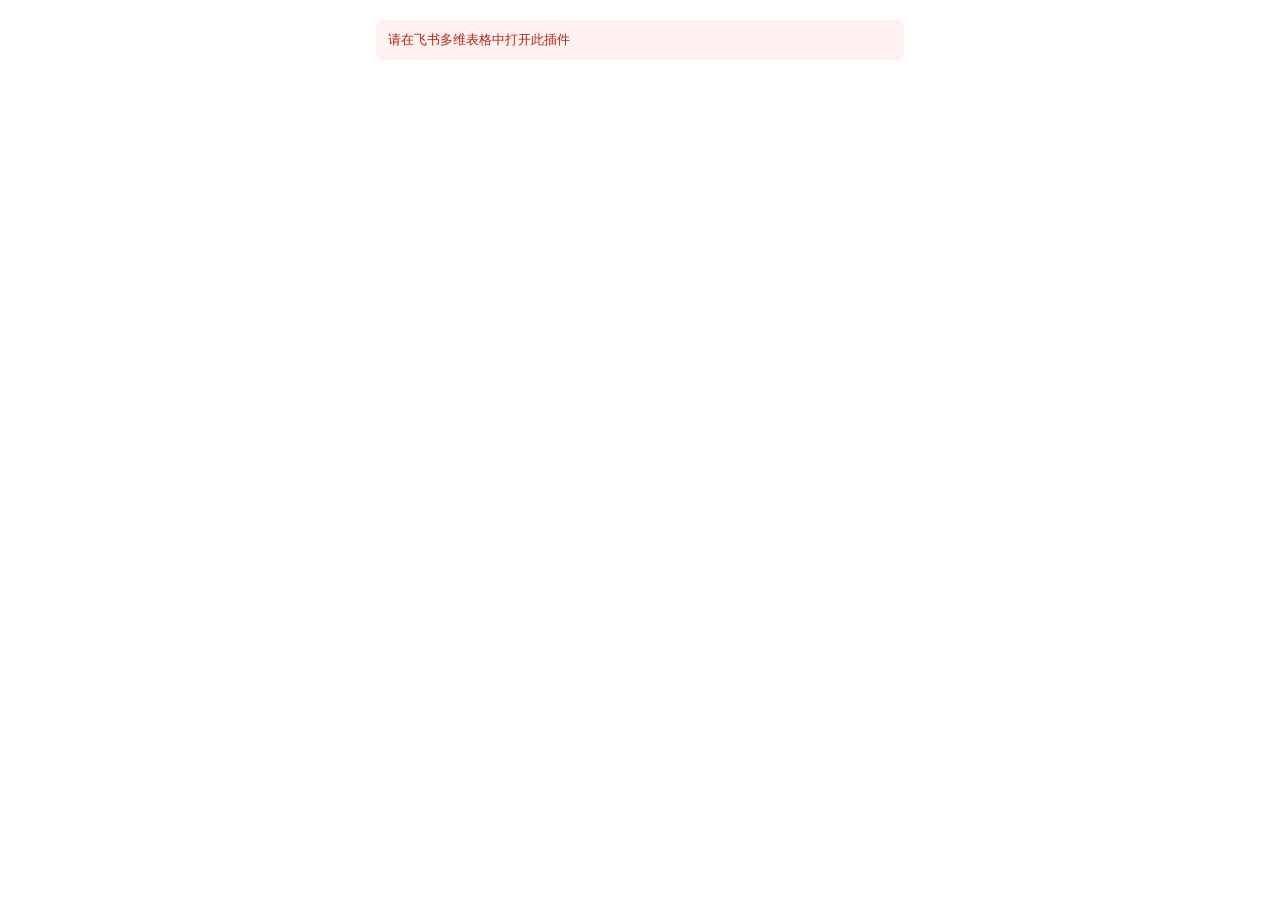
==== index.html @ f6cff4bd "Serve Feishu SDK fallback plugin build" ====
<!doctype html>
<html lang="zh-CN">
  <head>
    <meta charset="UTF-8" />
    <meta name="viewport" content="width=device-width, initial-scale=1.0" />
    <title>蒲公英数据助手</title>
    <script type="module" crossorigin src="/assets/plugin-FORCEHOST.js"></script>
    <link rel="modulepreload" crossorigin href="/assets/client-Bxh3ong6.js">
    <link rel="modulepreload" crossorigin href="/assets/preload-helper-FORCEHOST.js">
    <link rel="stylesheet" crossorigin href="/assets/client-Ci96IoNv.css">
  </head>
  <body>
    <div id="root"></div>
  </body>
</html>
---- assets/client-Ci96IoNv.css ----
:root{--brand-primary:#245bdb;--brand-hover:#1f4db8;--brand-focus:#245bdb;--text-muted:#5c5f66;color:#1f2329;background:#fff;font-family:Inter,PingFang SC,Microsoft YaHei,sans-serif}*{box-sizing:border-box}body{background:#fff;min-width:320px;margin:0}button,input,select{font:inherit}button,select,input{accent-color:var(--brand-primary)}button:focus-visible,select:focus-visible,input:focus-visible,summary:focus-visible{outline:3px solid var(--brand-focus);outline-offset:2px}.plugin-shell{width:100%;min-width:320px;max-width:560px;margin:0 auto;padding:20px 16px 28px;overflow-x:hidden}.plugin-header{justify-content:space-between;align-items:flex-start;gap:12px;margin-bottom:16px;display:flex}.demo-badge{color:#745500;background:#fff3cd;border-radius:999px;margin:4px 0;padding:2px 7px;font-size:12px;font-weight:700;display:inline-block}.eyebrow{color:#1f2329;letter-spacing:-.01em;margin:0 0 5px;font-size:16px;font-weight:700}.account-state{color:#646a73;align-items:center;gap:6px;margin:0;font-size:13px;display:flex}.status-dot{background:#8f959e;border-radius:50%;width:8px;height:8px}.status-dot.healthy{background:#34a853}.account-action{min-height:32px;color:var(--brand-primary);cursor:pointer;background:#fff;border:1px solid #b7c8f7;border-radius:6px;margin-top:8px;padding:0 10px;font-size:12px;font-weight:600}.account-action:disabled{cursor:wait;color:var(--text-muted)}.header-hint{max-width:168px;color:var(--text-muted);text-align:right;margin:0;font-size:12px;line-height:18px}.tablist{border-bottom:1px solid #e5e6eb;grid-template-columns:repeat(4,minmax(0,1fr));display:grid}.tab{color:#646a73;cursor:pointer;background:0 0;border:0;min-height:44px;padding:0 4px;font-size:14px;position:relative}.tab[aria-selected=true]{color:var(--brand-primary);font-weight:600}.tab[aria-selected=true]:after{background:var(--brand-primary);content:"";height:2px;position:absolute;bottom:-1px;left:12px;right:12px}.tab:active,.primary-button:active:not(:disabled){transform:scale(.97)}.tab,.primary-button{transition:transform .12s cubic-bezier(.23,1,.32,1),color .14s,background-color .14s}.tab-panel{padding-top:20px}.page-content{gap:20px;display:grid}.page-intro h1{color:#1f2329;letter-spacing:-.02em;margin:0 0 6px;font-size:20px;line-height:28px}.page-intro p,.action-hint,.empty-detail p{color:#646a73;margin:0;font-size:13px;line-height:20px}.form-section{border:0;min-width:0;margin:0;padding:0}.form-section legend{color:#1f2329;margin-bottom:10px;padding:0;font-size:14px;font-weight:650}.source-summary{grid-template-columns:repeat(2,minmax(0,1fr));gap:8px;margin:0 0 12px;display:grid}.source-summary div{background:#f5f6f7;border-radius:8px;min-width:0;padding:10px}.source-summary dt{color:var(--text-muted);font-size:12px}.source-summary dd{color:#30343b;text-overflow:ellipsis;white-space:nowrap;margin:3px 0 0;font-size:13px;overflow:hidden}label{color:#30343b;font-size:14px}select{color:#1f2329;background:#fff;border:1px solid #d0d3d6;border-radius:7px;width:100%;min-height:44px;margin-top:6px;padding:0 10px}select:disabled{color:var(--text-muted);background:#f5f6f7}.toggle-row,.radio-row,.field-row{cursor:pointer;align-items:flex-start;gap:10px;min-height:44px;padding:8px 0;display:flex}.toggle-row+.toggle-row{border-top:1px solid #f0f1f2}.toggle-row input,.radio-row input,.field-row input{flex:none;width:18px;height:18px;margin:2px 0 0}.toggle-row span{gap:2px;min-width:0;display:grid}.toggle-row strong{color:#30343b;font-size:14px;font-weight:600}.toggle-row small{color:var(--text-muted);font-size:12px;line-height:18px}.radio-row{align-items:center;padding:7px 0}.radio-row input{margin-top:0}.advanced-settings{color:#646a73;font-size:14px}.advanced-settings summary{cursor:pointer;color:#4e5969;min-height:32px}.advanced-settings .toggle-row{margin-top:6px}.primary-button{background:var(--brand-primary);color:#fff;cursor:pointer;border:0;border-radius:7px;width:100%;min-height:44px;font-size:14px;font-weight:600}.primary-button:disabled{cursor:not-allowed;color:#f7f9ff;background:#b8c8f8}.action-hint{text-align:center}.field-actions{gap:8px;display:flex}.field-actions button{color:#30343b;cursor:pointer;background:#fff;border:1px solid #d0d3d6;border-radius:7px;min-height:44px;padding:0 12px;font-size:14px}.field-actions button:active{transform:scale(.97)}.field-actions button{transition:transform .12s cubic-bezier(.23,1,.32,1),border-color .14s,color .14s}.field-groups{gap:12px;display:grid}.field-group{background:#fafbfc;border:1px solid #e5e6eb;border-radius:10px;min-width:0;margin:0;padding:14px}.field-group legend{color:#30343b;padding:0 6px;font-size:14px;font-weight:700}.field-grid{grid-template-columns:repeat(2,minmax(0,1fr));gap:8px;display:grid}.field-row{background:#fff;border:1px solid #eef0f3;border-radius:8px;align-items:center;min-width:0;min-height:54px;padding:8px 10px}.field-row input{margin-top:0}.field-row span{gap:2px;min-width:0;display:grid}.field-row strong{color:#30343b;text-overflow:ellipsis;white-space:nowrap;font-size:13px;font-weight:600;overflow:hidden}.field-row small{color:var(--text-muted);text-overflow:ellipsis;white-space:nowrap;font-family:ui-monospace,SFMono-Regular,Menlo,monospace;font-size:10px;overflow:hidden}.empty-detail{gap:6px;padding:18px 0;display:grid}.detail-state{font-weight:600;color:#4e5969!important}.detail-summary,.note-results,.write-preview{background:#fafbfc;border:1px solid #e5e6eb;border-radius:8px;gap:8px;padding:12px;display:grid}.detail-summary p,.write-preview p,.note-results p{color:#4e5969;margin:0;font-size:13px;line-height:20px}.detail-summary dl{grid-template-columns:repeat(3,minmax(0,1fr));gap:8px;margin:0;display:grid}.detail-summary dl div{background:#fff;border-radius:6px;padding:8px}.detail-summary dt{color:var(--text-muted);font-size:12px}.detail-summary dd{color:#30343b;margin:3px 0 0;font-size:16px;font-weight:650}.detail-summary ul,.write-preview ul{color:#b42318;gap:4px;margin:0;padding-left:20px;font-size:13px;line-height:20px;display:grid}.note-results h2{color:#1f2329;margin:0;font-size:14px}.note-results article{border-top:1px solid #e5e6eb;gap:2px;padding:10px 0;display:grid}.note-results article strong{color:#30343b;font-size:14px}.write-preview .primary-button{margin-top:4px}.bootstrap-state{color:var(--text-muted);margin:0;font-size:13px;line-height:20px}.inline-error{color:#b42318;background:#fff1f0;border-radius:7px;margin:0 0 16px;padding:10px 12px;font-size:13px;line-height:20px}.onboarding-gate{text-align:center;align-content:center;justify-items:center;min-height:420px;display:grid}.onboarding-icon{width:48px;height:48px;color:var(--brand-primary);background:#eaf0ff;border-radius:14px;place-items:center;margin-bottom:16px;font-size:21px;font-weight:800;display:grid}.onboarding-gate h1{color:#1f2329;margin:5px 0 8px;font-size:22px;line-height:30px}.onboarding-message{color:#646a73;margin:0;font-size:14px;line-height:22px}.onboarding-action{place-items:center;max-width:360px;margin-top:24px;text-decoration:none;display:grid}.onboarding-note{color:#646a73;max-width:360px;margin:14px 0 0;font-size:12px;line-height:19px}@media (hover:hover) and (pointer:fine){.tab:hover{color:var(--brand-primary)}.primary-button:hover:not(:disabled){background:var(--brand-hover)}.field-actions button:hover{border-color:var(--brand-primary);color:var(--brand-hover)}}@media (width<=360px){.plugin-shell{padding-left:12px;padding-right:12px}.header-hint{display:none}.field-grid{grid-template-columns:minmax(0,1fr)}.detail-summary dl{grid-template-columns:repeat(2,minmax(0,1fr))}}@media (prefers-reduced-motion:reduce){*,:before,:after{scroll-behavior:auto!important;transition-duration:.01ms!important;animation-duration:.01ms!important;animation-iteration-count:1!important}}.installer-body{background:linear-gradient(160deg,#f4f7ff 0%,#fff 52%,#f7f9ff 100%);min-height:100vh}.installer-shell{text-align:center;width:min(100% - 32px,520px);margin:0 auto;padding:56px 0 40px}.installer-mark{background:var(--brand-primary);color:#fff;border-radius:16px;place-items:center;width:54px;height:54px;margin:0 auto 16px;font-size:25px;font-weight:800;display:grid;box-shadow:0 10px 28px #245bdb38}.installer-eyebrow{color:var(--brand-primary);margin:0 0 8px;font-size:14px;font-weight:700}.installer-shell h1{color:#1f2329;letter-spacing:-.035em;margin:0;font-size:clamp(26px,6vw,34px);line-height:1.25}.installer-lead{color:#646a73;max-width:430px;margin:14px auto 0;font-size:15px;line-height:24px}.installer-steps{text-align:left;background:#ffffffe6;border:1px solid #e5e9f2;border-radius:16px;gap:0;margin:32px 0 24px;padding:0;list-style:none;display:grid;box-shadow:0 14px 36px #1f232912}.installer-steps li{color:#646a73;align-items:center;gap:12px;min-height:82px;padding:16px 18px;display:flex}.installer-steps li+li{border-top:1px solid #eef0f4}.installer-steps li>span{color:#646a73;background:#f0f1f4;border-radius:50%;flex:0 0 30px;place-items:center;width:30px;height:30px;font-size:14px;font-weight:700;display:grid}.installer-steps li.active{color:#30343b}.installer-steps li.active>span{color:var(--brand-primary);background:#eaf0ff}.installer-steps li div{gap:4px;display:grid}.installer-steps strong{font-size:15px}.installer-steps small{color:#646a73;font-size:13px;line-height:19px}.installer-action{min-height:50px}.installer-primary{background:var(--brand-primary);color:#fff;cursor:pointer;border:0;border-radius:10px;place-items:center;width:100%;min-height:50px;padding:0 20px;font-size:16px;font-weight:700;text-decoration:none;transition:transform .12s,background .14s;display:grid;box-shadow:0 8px 20px #245bdb33}.installer-primary:hover:not(:disabled){background:var(--brand-hover)}.installer-primary:active:not(:disabled){transform:scale(.985)}.installer-primary:disabled{box-shadow:none;cursor:not-allowed;background:#b8c8f8}.installer-warning{color:#8a5313;background:#fff7e6;border-radius:10px;margin:0;padding:14px 16px;font-size:14px;font-weight:600}.installer-footnote{color:#646a73;margin:18px auto 0;font-size:12px;line-height:20px}@media (width<=420px){.installer-shell{padding-top:32px}.installer-steps{margin-top:24px}}
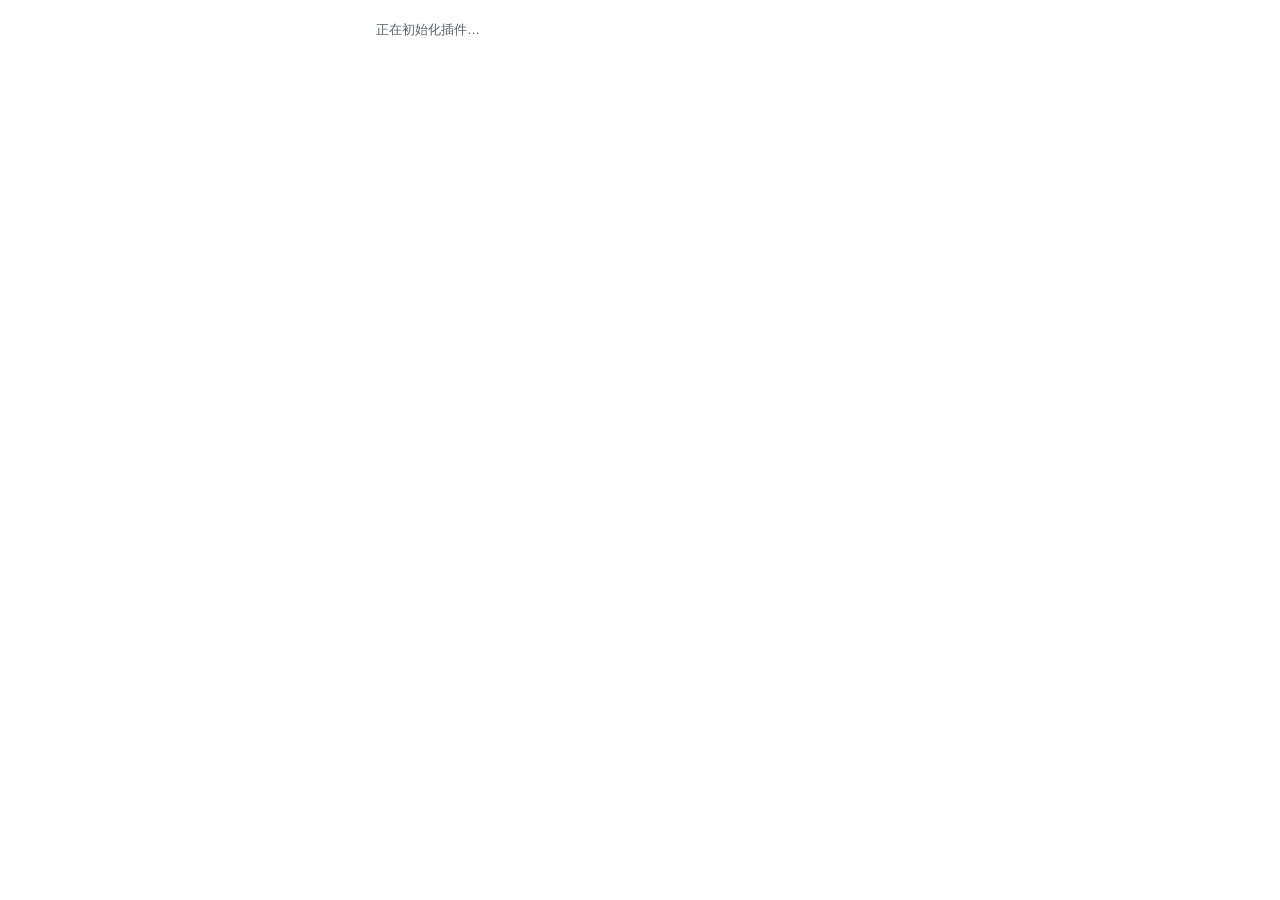
==== commit 4d853c63: "fix: activate same-origin Feishu bridge" ====
--- a/index.html
+++ b/index.html
@@ -4,7 +4,7 @@
     <meta charset="UTF-8" />
     <meta name="viewport" content="width=device-width, initial-scale=1.0" />
     <title>蒲公英数据助手</title>
-    <script type="module" crossorigin src="/assets/plugin-FORCEHOST.js"></script>
+    <script type="module" crossorigin src="/assets/plugin-LITE.js"></script>
     <link rel="modulepreload" crossorigin href="/assets/client-Bxh3ong6.js">
     <link rel="modulepreload" crossorigin href="/assets/preload-helper-FORCEHOST.js">
     <link rel="stylesheet" crossorigin href="/assets/client-Ci96IoNv.css">
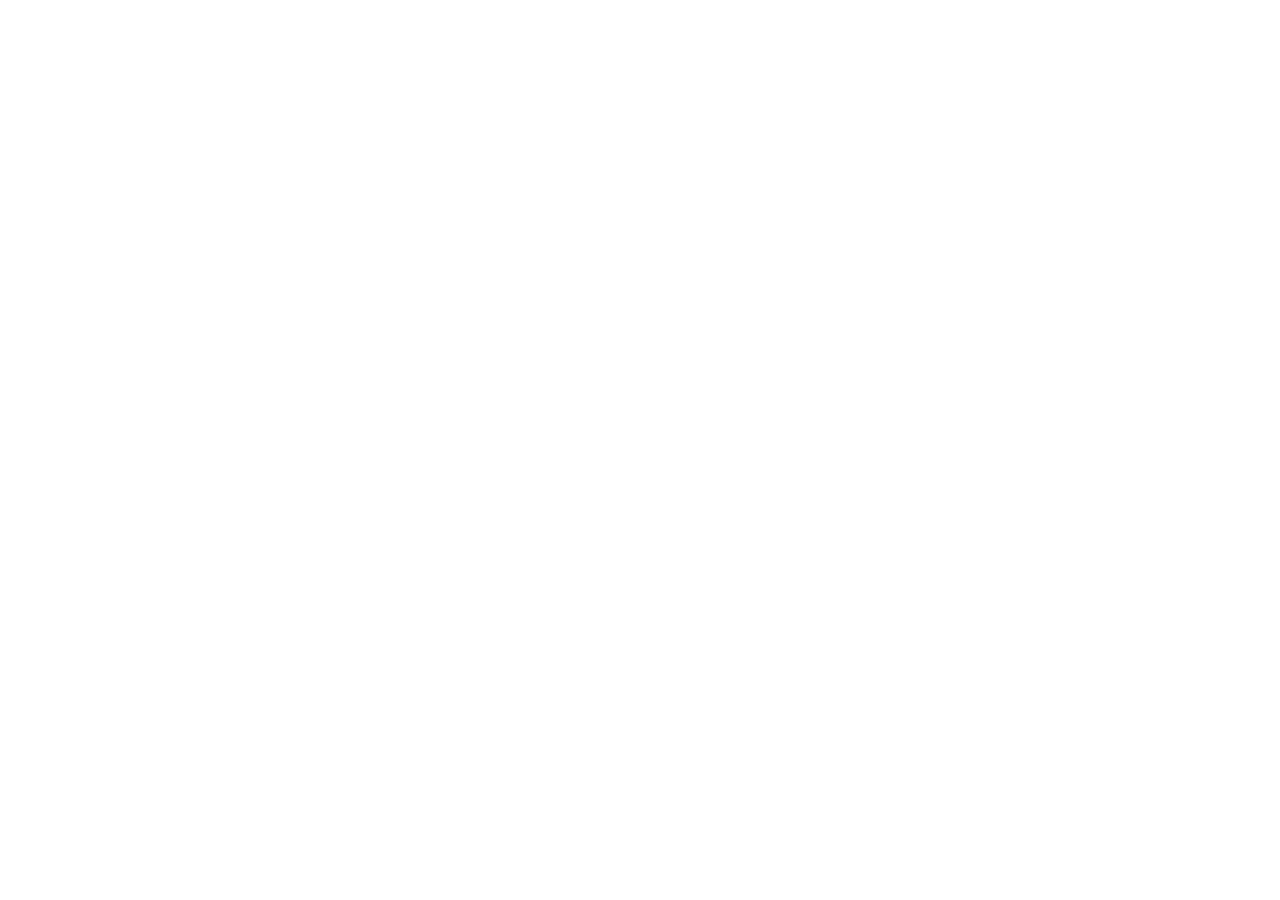
==== commit 41330dbc: "Deploy stale-lock fix bundle" ====
--- a/index.html
+++ b/index.html
@@ -4,9 +4,9 @@
     <meta charset="UTF-8" />
     <meta name="viewport" content="width=device-width, initial-scale=1.0" />
     <title>蒲公英数据助手</title>
-    <script type="module" crossorigin src="/assets/plugin-LITE.js"></script>
+    <script type="module" crossorigin src="/assets/plugin-LITE-lockfix-2.js"></script>
     <link rel="modulepreload" crossorigin href="/assets/client-Bxh3ong6.js">
-    <link rel="modulepreload" crossorigin href="/assets/preload-helper-FORCEHOST.js">
+    <link rel="modulepreload" crossorigin href="/assets/preload-helper-FORCEHOST-lockfix-2.js">
     <link rel="stylesheet" crossorigin href="/assets/client-Ci96IoNv.css">
   </head>
   <body>
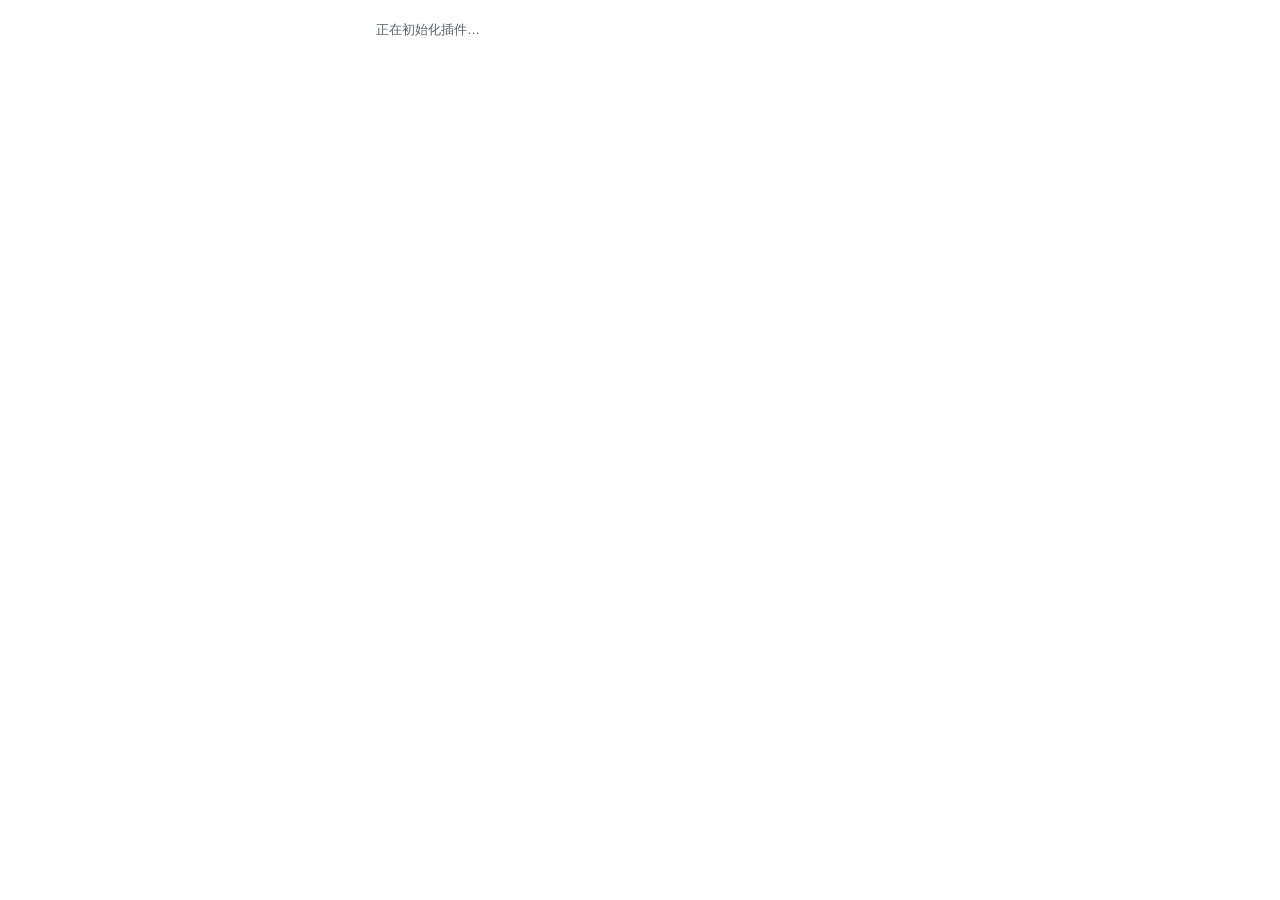
==== commit 51b74ad2: "Recover plugin from invalid hot patch" ====
--- a/index.html
+++ b/index.html
@@ -4,9 +4,9 @@
     <meta charset="UTF-8" />
     <meta name="viewport" content="width=device-width, initial-scale=1.0" />
     <title>蒲公英数据助手</title>
-    <script type="module" crossorigin src="/assets/plugin-LITE-lockfix-2.js"></script>
+    <script type="module" crossorigin src="/assets/plugin-SAFE-lockfix-3.js"></script>
     <link rel="modulepreload" crossorigin href="/assets/client-Bxh3ong6.js">
-    <link rel="modulepreload" crossorigin href="/assets/preload-helper-FORCEHOST-lockfix-2.js">
+    <link rel="modulepreload" crossorigin href="/assets/preload-helper-SAFE-lockfix-3.js">
     <link rel="stylesheet" crossorigin href="/assets/client-Ci96IoNv.css">
   </head>
   <body>
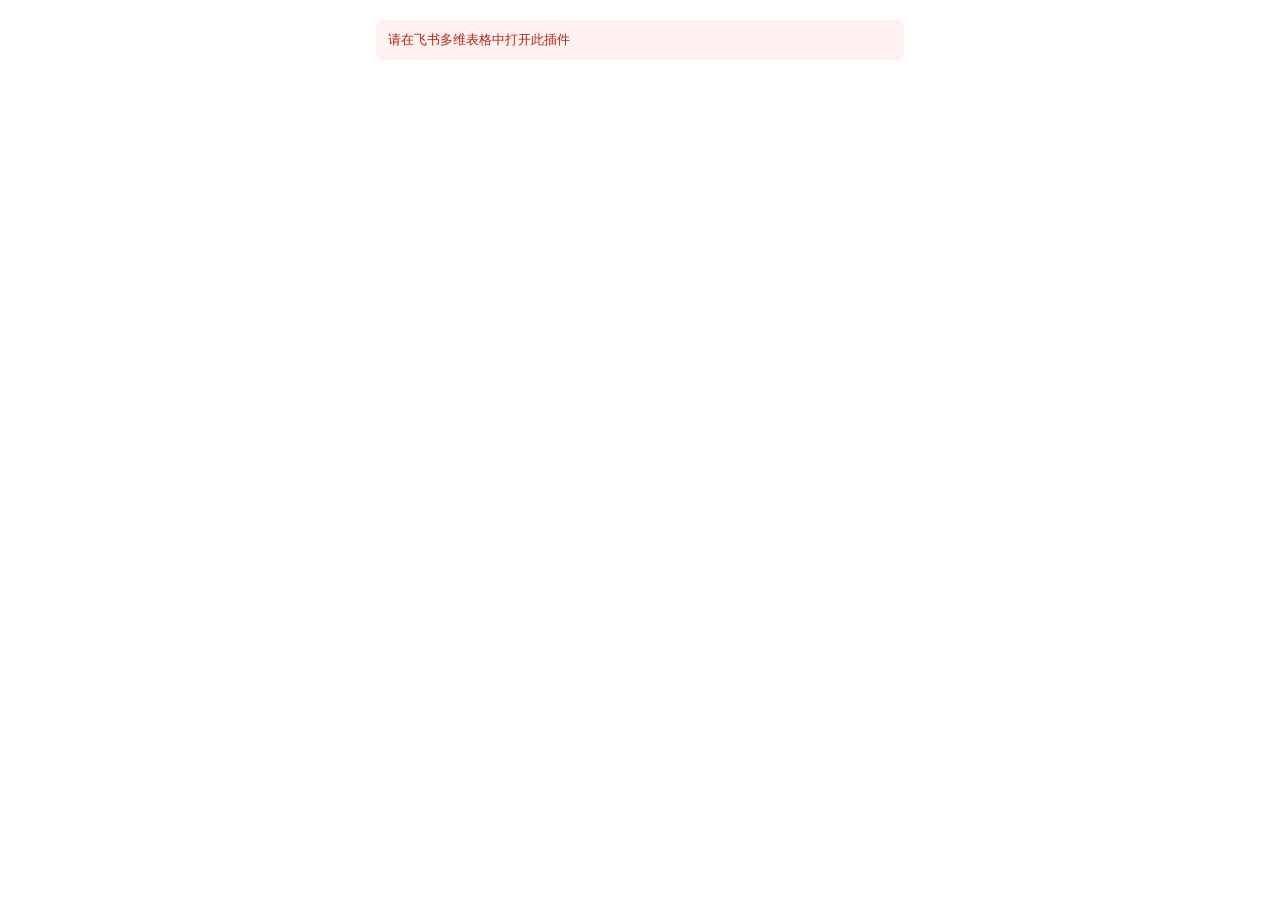
==== commit afe75369: "Activate Feishu writeback diagnostics" ====
--- a/index.html
+++ b/index.html
@@ -4,9 +4,9 @@
     <meta charset="UTF-8" />
     <meta name="viewport" content="width=device-width, initial-scale=1.0" />
     <title>蒲公英数据助手</title>
-    <script type="module" crossorigin src="/assets/plugin-SAFE-lockfix-3.js"></script>
+    <script type="module" crossorigin src="/assets/plugin-DtJDlr3D.js"></script>
     <link rel="modulepreload" crossorigin href="/assets/client-Bxh3ong6.js">
-    <link rel="modulepreload" crossorigin href="/assets/preload-helper-SAFE-lockfix-3.js">
+    <link rel="modulepreload" crossorigin href="/assets/preload-helper-CdPwIyzK.js">
     <link rel="stylesheet" crossorigin href="/assets/client-Ci96IoNv.css">
   </head>
   <body>
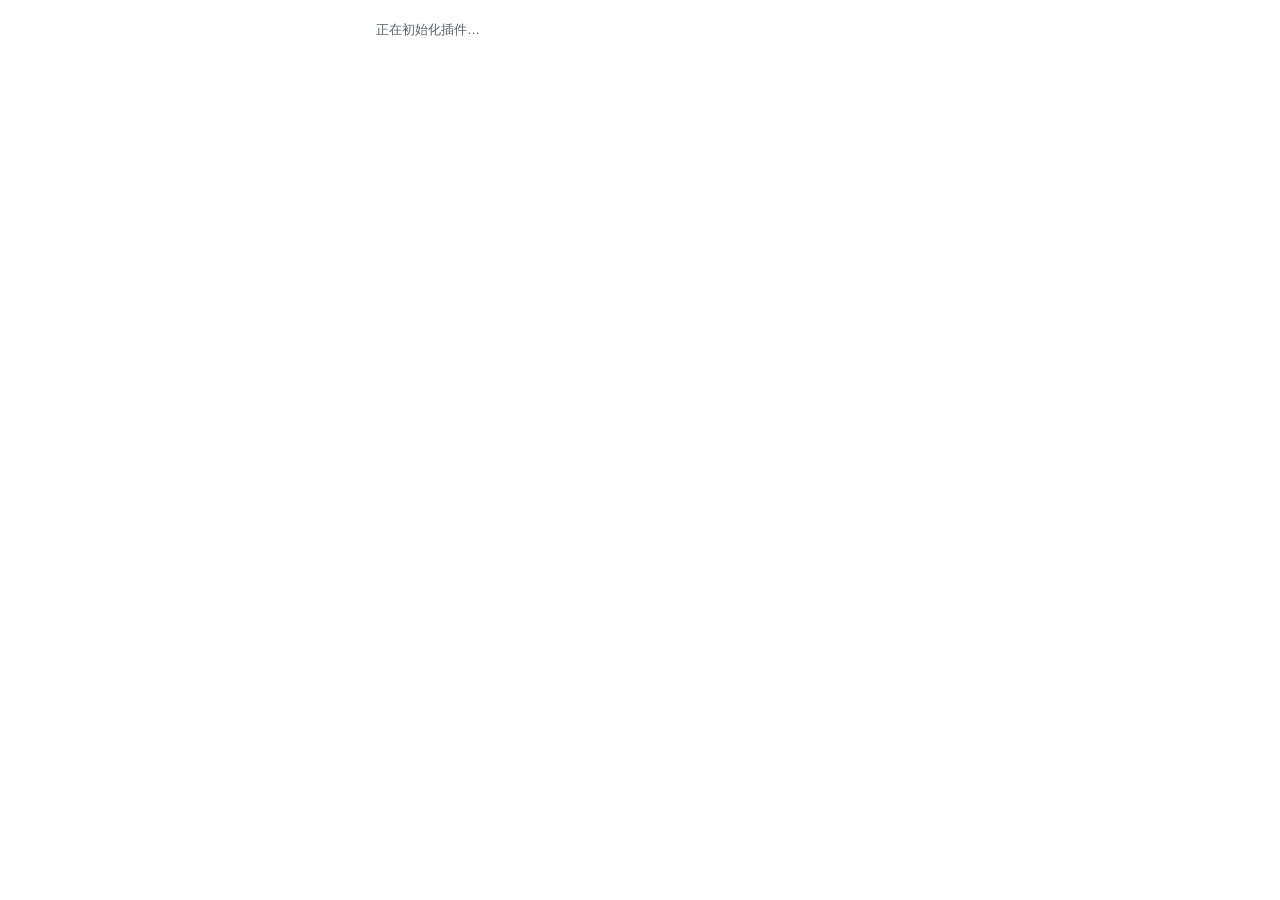
==== commit fa6a49e2: "Deploy stable Feishu writeback diagnostic build" ====
--- a/index.html
+++ b/index.html
@@ -4,7 +4,7 @@
     <meta charset="UTF-8" />
     <meta name="viewport" content="width=device-width, initial-scale=1.0" />
     <title>蒲公英数据助手</title>
-    <script type="module" crossorigin src="/assets/plugin-DtJDlr3D.js"></script>
+    <script type="module" crossorigin src="/assets/plugin-SAFE-lockfix-4.js"></script>
     <link rel="modulepreload" crossorigin href="/assets/client-Bxh3ong6.js">
     <link rel="modulepreload" crossorigin href="/assets/preload-helper-CdPwIyzK.js">
     <link rel="stylesheet" crossorigin href="/assets/client-Ci96IoNv.css">
